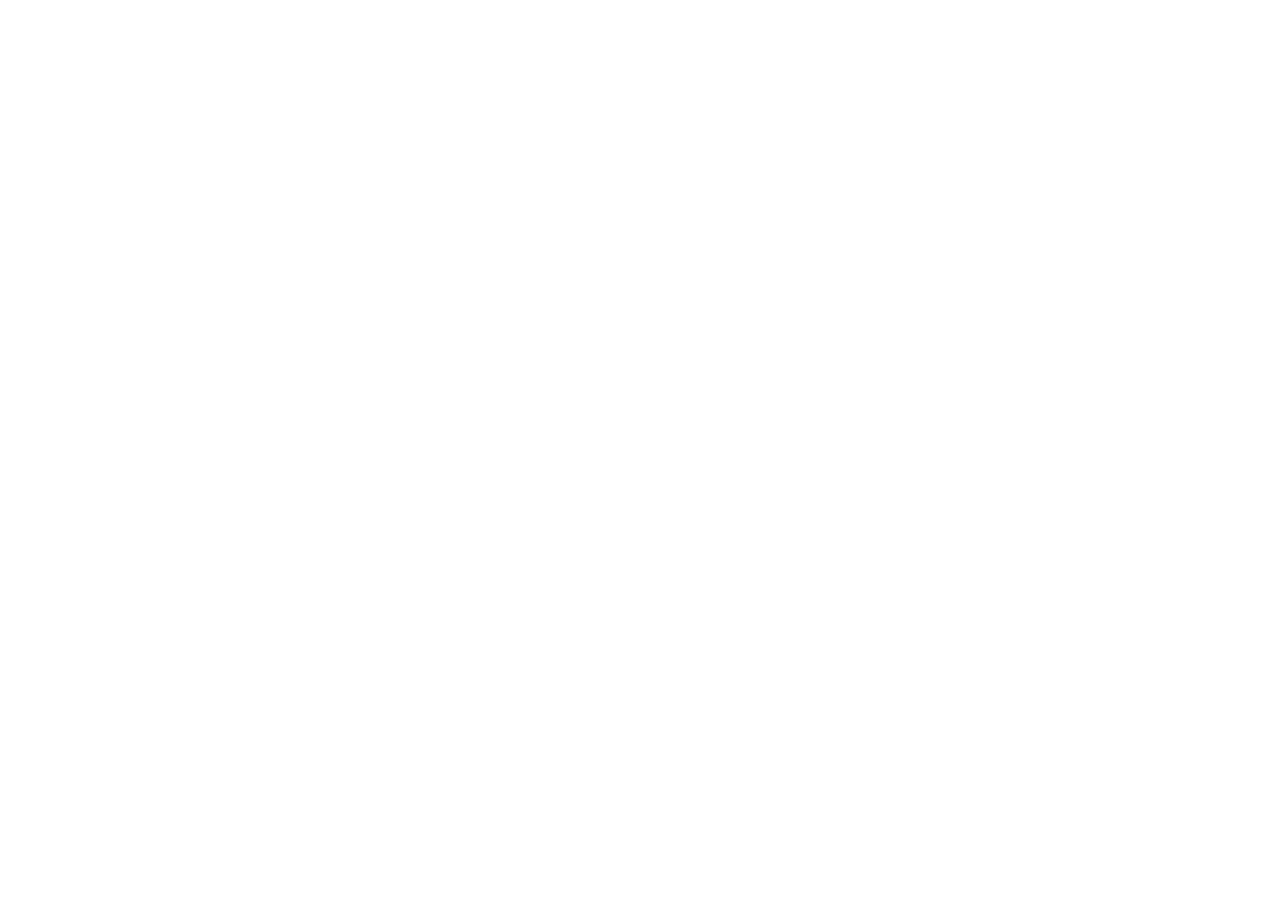
==== Checkout.html @ 34d2ce22 "Added all files" ====
<!DOCTYPE html>
<html lang="en">
<head>
    <meta charset="UTF-8">
    <meta name="viewport" content="width=device-width, initial-scale=1.0">
    <title>Order</title>
</head>
<body>
    
</body>
</html>
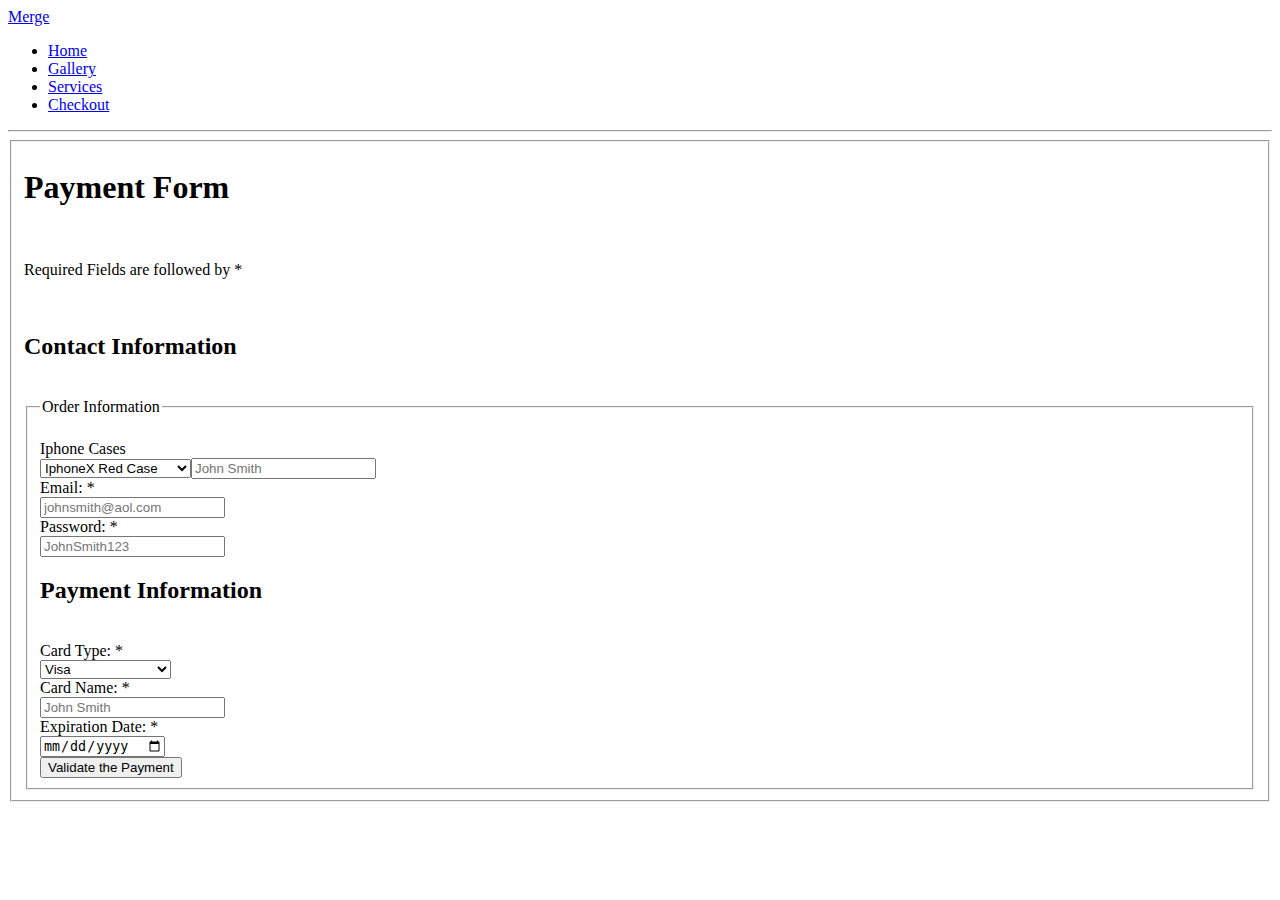
==== commit c711a152: "Update Checkout.html" ====
--- a/Checkout.html
+++ b/Checkout.html
@@ -3,9 +3,92 @@
 <head>
     <meta charset="UTF-8">
     <meta name="viewport" content="width=device-width, initial-scale=1.0">
-    <title>Order</title>
+    <title>Merge | Checkout</title>
+    <meta name="author" content="Alan Sanchez, Oliver Kuopus">
+    <meta name=”description” content="End of Unit Project">
+    <meta property=”og:image” content="">
+    <meta property=”og:description” content="Merge">
+    <meta property=”og:title” content="Merge Cases">
+    <link rel="stylesheet" type="text/css" href="./checkoutcss.css">
+    <link rel="shortcut icon" href="favicon.ico" type="image/x-icon">
+    
 </head>
 <body>
-    
+    <body>
+        <div class="navbar" >
+            <a class="mergelogo" href="#">Merge</a>
+        <div class="navbarlistitems">
+            <ul>
+                <li><a class="Home" href="#">Home</a></li>
+                <li><a class="Gallery" href="#">Gallery</a></li>
+                <li><a class="Services" href="#">Services</a></li>
+                <li><a class="Checkout" href="#">Checkout</a></li>
+            </ul>
+        </div>
+        </div>
+
+<hr>
+
+<fieldset>
+    <form style="font-family: Abduction2002;">
+        <h1>Payment Form</h1><br>
+        <p>Required Fields are followed by *</p><br>
+        <h2>Contact Information</h2><br>
+        <fieldset>
+            <legend>Order Information</legend><br>
+<label for="iphonecase">Iphone Cases</label> <br>
+            <select name="iphonecase" id="iphonecase"><br> 
+                <option value="iphonecasex1">IphoneX Red Case</option><br>
+                <option value="iphonecasex2">IphoneX Blue Case</option><br>
+                <option value="iphonecasex3">IphoneX White Case</option><br>
+                <option value="iphonecasex4">IphoneX Black Case</option><br>
+                <option value="iphonecasex5">IphoneX Pink Case</option><br>
+                <option value="iphonecase111">Iphone11 Red Case</option><br>
+                <option value="iphonecase112">Iphone11 Blue Case</option><br>
+                <option value="iphonecase113">Iphone11 White Case</option><br>
+                <option value="iphonecase114">Iphone11 Black Case</option><br>
+                <option value="iphonecase115">Iphone11 Pink Case</option><br>
+                <option value="iphonecase121">Iphone12 Red Case</option><br>
+                <option value="iphonecase122">Iphone12 Blue Case</option><br>
+                <option value="iphonecase123">Iphone12 White Case</option><br>
+                <option value="iphonecase124">Iphone12 Black Case</option><br>
+                <option value="iphonecase125">Iphone12 Pink Case</option><br>
+                <option value="iphonecase131">Iphone13 Red Case</option><br>
+                <option value="iphonecase132">Iphone13 Blue Case</option><br>
+                <option value="iphonecase133">Iphone13 White Case</option><br>
+                <option value="iphonecase134">Iphone13 Black Case</option><br>
+                <option value="iphonecase135">Iphone13 Pink Case</option><br>
+                <option value="iphonecase1141">Iphone14 Red Case</option><br>
+                <option value="iphonecase142">Iphone14 Blue Case</option><br>
+                <option value="iphonecase143">Iphone14 White Case</option><br>
+                <option value="iphonecase144">Iphone14 Black Case</option><br>
+                <option value="iphonecase145">Iphone14 Pink Case</option><br>
+
+        </fieldset> <br>
+        <br>
+        <br><label for="name" >Name: *</label><br>
+        <input type="text" name="name" id="name" placeholder="John Smith"><br>
+        <label for="email" >Email: *</label><br>
+        <input type="mail" name="email" id="email" placeholder="johnsmith@aol.com"><br>
+        <label for="password" >Password: *</label><br>
+        <input type="password" name="password" id="password" placeholder="JohnSmith123"><br>
+        <h2>Payment Information</h2><br>
+        <label for="card">Card Type: *</label><br>
+        <select name="card" id="card"><br>
+        <option value="visa">Visa</option><br>
+        <option value="MasterCard">MasterCard</option><br>
+        <option value="CapitalOne">Capital One</option><br>
+        <option value="Amex">American Express</option><br>
+    </select><br>
+        <label for="CardName">Card Name: *</label><br>
+        <input type="text" name="CardName" id="CardName" placeholder="John Smith"><br>
+        <label for="expiration">Expiration Date: *</label><br>
+        <input type="date" id="expiration" name="expiration"><br>
+    <div class="buttoncenter">
+        <button type="submit">Validate the Payment</button><br>
+    </div>
+    </form>
+    </fieldset>
+
 </body>
-</html>+</html>
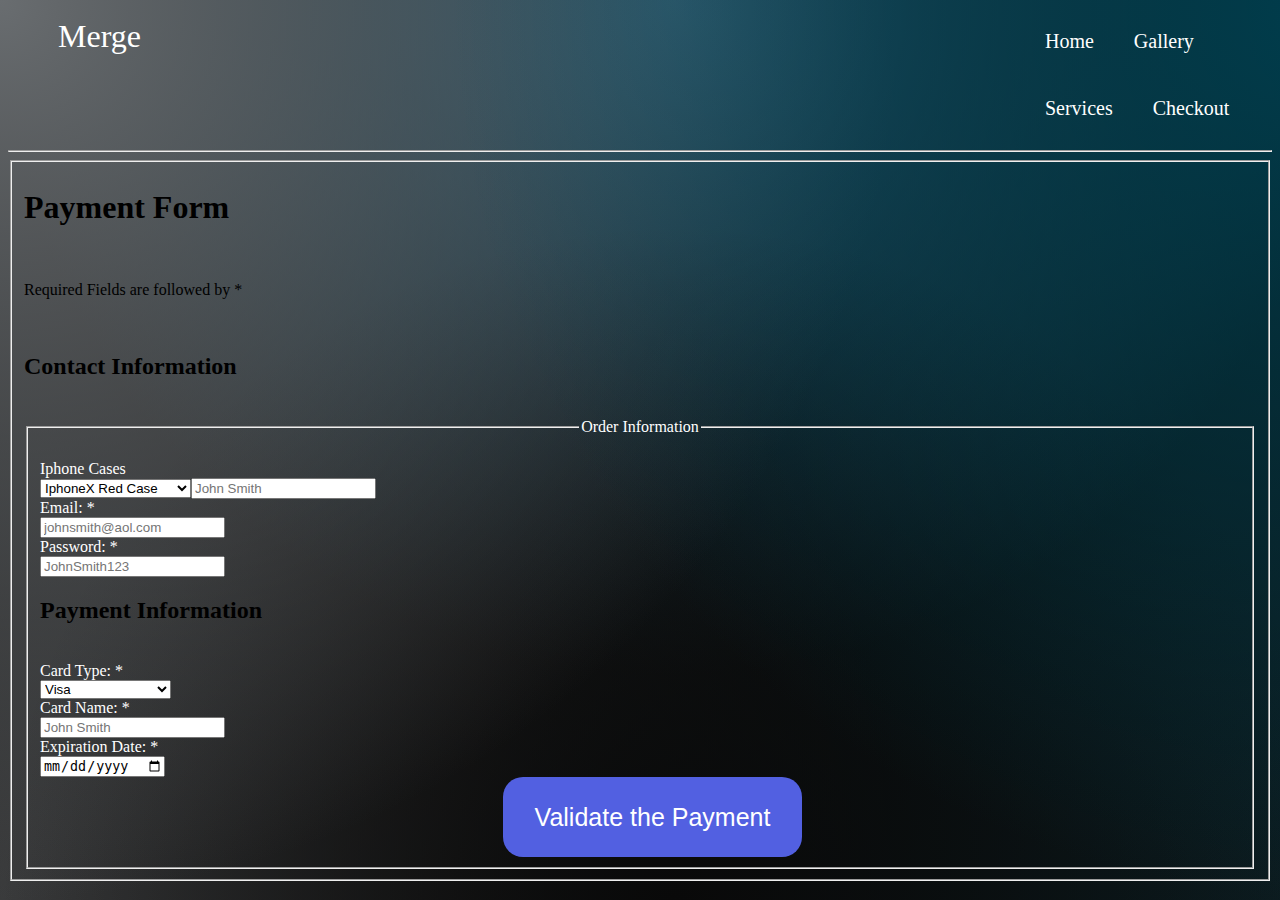
==== commit 550dd048: "Update Checkout.html" ====
--- a/Checkout.html
+++ b/Checkout.html
@@ -9,23 +9,22 @@
     <meta property=”og:image” content="">
     <meta property=”og:description” content="Merge">
     <meta property=”og:title” content="Merge Cases">
-    <link rel="stylesheet" type="text/css" href="./checkoutcss.css">
+    <link rel="stylesheet" type="text/css" href="./checkout.css">
     <link rel="shortcut icon" href="favicon.ico" type="image/x-icon">
     
 </head>
 <body>
-    <body>
-        <div class="navbar" >
-            <a class="mergelogo" href="#">Merge</a>
-        <div class="navbarlistitems">
-            <ul>
-                <li><a class="Home" href="#">Home</a></li>
-                <li><a class="Gallery" href="#">Gallery</a></li>
-                <li><a class="Services" href="#">Services</a></li>
-                <li><a class="Checkout" href="#">Checkout</a></li>
-            </ul>
-        </div>
-        </div>
+<div class="navbar" >
+    <a class="mergelogo" href="#">Merge</a>
+<div class="navbarlistitems">
+    <ul>
+        <li><a class="Home" href="./index.html">Home</a></li>
+        <li><a class="Gallery" href="./Gallery.html">Gallery</a></li>
+        <li><a class="Services" href="./">Services</a></li>
+        <li><a class="Checkout" href="./Checkout.html">Checkout</a></li>
+    </ul>
+</div>
+</div>
 
 <hr>
 
--- a/checkout.css
+++ b/checkout.css
@@ -0,0 +1,105 @@
+.Home{
+
+    font-family: Infact;
+    color: rgb(255, 255, 255); 
+    font-size: 20px;
+    
+}
+.Gallery{
+
+    font-family: Infact;
+    color: rgb(255, 255, 255); 
+    font-size: 20px;
+    
+}
+.Services{
+
+    font-family: Infact; 
+    color: rgb(255, 255, 255); 
+    font-size: 20px;
+}
+.Checkout{
+
+    font-family: Infact;
+    color: rgb(255, 255, 255); 
+    font-size: 20px;
+}
+
+.mergelogo{
+    color: white;
+    font-size: xx-large;
+    text-decoration: none;
+    padding-top: 10px;
+    padding-left: 50px;
+    padding-right: 880px;
+}
+
+body{
+    font-family: Georgia, 'Times New Roman', Times, serif;
+    background-color: #090909;
+    background-image: url("data:image/svg+xml,%3Csvg xmlns='http://www.w3.org/2000/svg' width='100%25' height='100%25' viewBox='0 0 1200 800'%3E%3Cdefs%3E%3CradialGradient id='a' cx='0' cy='800' r='800' gradientUnits='userSpaceOnUse'%3E%3Cstop offset='0' stop-color='%233a3b3c'/%3E%3Cstop offset='1' stop-color='%233a3b3c' stop-opacity='0'/%3E%3C/radialGradient%3E%3CradialGradient id='b' cx='1200' cy='800' r='800' gradientUnits='userSpaceOnUse'%3E%3Cstop offset='0' stop-color='%230c1f24'/%3E%3Cstop offset='1' stop-color='%230c1f24' stop-opacity='0'/%3E%3C/radialGradient%3E%3CradialGradient id='c' cx='600' cy='0' r='600' gradientUnits='userSpaceOnUse'%3E%3Cstop offset='0' stop-color='%23245870'/%3E%3Cstop offset='1' stop-color='%23245870' stop-opacity='0'/%3E%3C/radialGradient%3E%3CradialGradient id='d' cx='600' cy='800' r='600' gradientUnits='userSpaceOnUse'%3E%3Cstop offset='0' stop-color='%23090909'/%3E%3Cstop offset='1' stop-color='%23090909' stop-opacity='0'/%3E%3C/radialGradient%3E%3CradialGradient id='e' cx='0' cy='0' r='800' gradientUnits='userSpaceOnUse'%3E%3Cstop offset='0' stop-color='%23696D70'/%3E%3Cstop offset='1' stop-color='%23696D70' stop-opacity='0'/%3E%3C/radialGradient%3E%3CradialGradient id='f' cx='1200' cy='0' r='800' gradientUnits='userSpaceOnUse'%3E%3Cstop offset='0' stop-color='%23003F4F'/%3E%3Cstop offset='1' stop-color='%23003F4F' stop-opacity='0'/%3E%3C/radialGradient%3E%3C/defs%3E%3Crect fill='url(%23a)' width='1200' height='800'/%3E%3Crect fill='url(%23b)' width='1200' height='800'/%3E%3Crect fill='url(%23c)' width='1200' height='800'/%3E%3Crect fill='url(%23d)' width='1200' height='800'/%3E%3Crect fill='url(%23e)' width='1200' height='800'/%3E%3Crect fill='url(%23f)' width='1200' height='800'/%3E%3C/svg%3E");
+    background-attachment: fixed;
+    background-size: cover;
+}
+
+li{
+    display: inline;
+    float: left;
+}
+
+li a {
+    display: block;
+    color: white;
+    text-align: center;
+    padding: 22px 16px 22px 24px;
+    text-decoration: none;
+  }
+
+li a:hover {
+    background-color: rgb(196, 196, 196);
+    border-radius: 20px;
+    transition: background-color .5s;
+    color: black;
+  }
+
+ul {
+    list-style-type: none;
+    margin: 0;
+    padding: 0;
+    overflow: hidden;
+  }
+
+.navbar{
+    display: flex;
+    flex-direction: row;
+    vertical-align: middle;
+  }
+
+label {
+    color: white;
+    text-align: center;
+}
+
+legend{
+    color: white;
+    text-align: center;
+}
+
+button {
+    background-color: rgb(82, 96, 225);
+    box-sizing: border-box;
+    color: white;
+    padding: 15px 32px 15px 32px;
+    text-decoration: none;
+    display: inline-block;
+    font-size: 25px;
+    height: 80px;
+    border-radius: 20px;
+    border: none;
+
+}
+
+.buttoncenter{
+    text-align-last: center;
+    padding-left: 25px;
+}
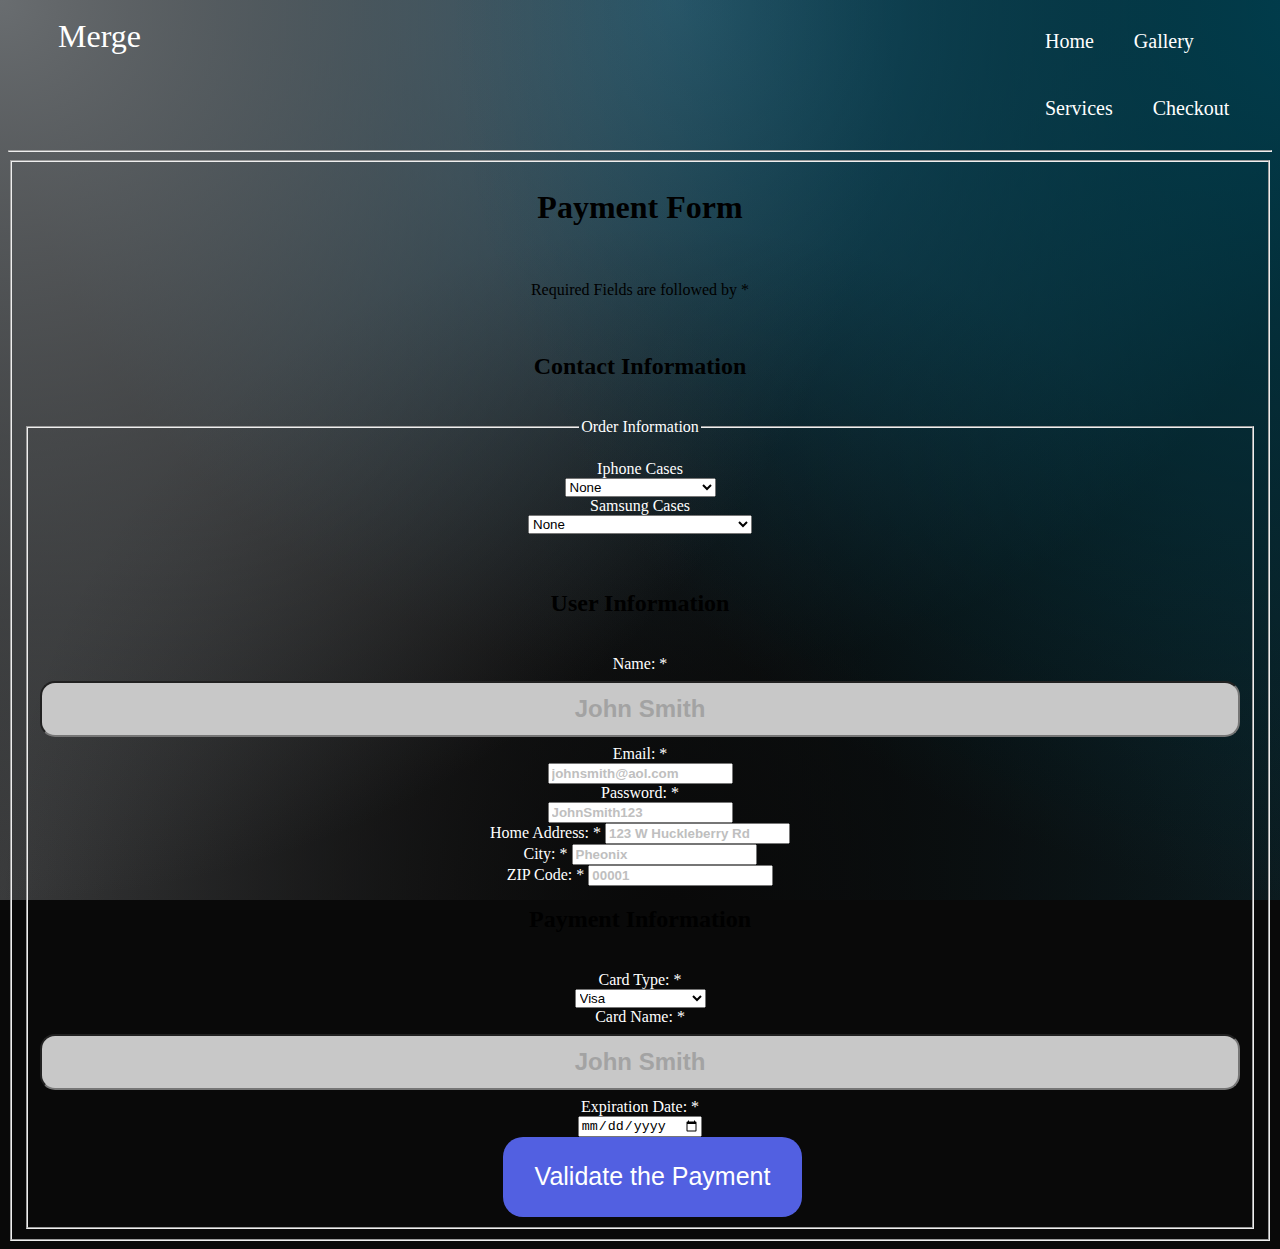
==== commit c0bb198c: "Update Checkout.html" ====
--- a/Checkout.html
+++ b/Checkout.html
@@ -10,17 +10,18 @@
     <meta property=”og:description” content="Merge">
     <meta property=”og:title” content="Merge Cases">
     <link rel="stylesheet" type="text/css" href="./checkout.css">
+    <link rel="stylesheet" type="text/css" href="./homepage.css">
     <link rel="shortcut icon" href="favicon.ico" type="image/x-icon">
     
 </head>
 <body>
 <div class="navbar" >
-    <a class="mergelogo" href="#">Merge</a>
+    <a class="mergelogo" href="./index.html">Merge</a>
 <div class="navbarlistitems">
     <ul>
         <li><a class="Home" href="./index.html">Home</a></li>
         <li><a class="Gallery" href="./Gallery.html">Gallery</a></li>
-        <li><a class="Services" href="./">Services</a></li>
+        <li><a class="Services" href="./services.html">Services</a></li>
         <li><a class="Checkout" href="./Checkout.html">Checkout</a></li>
     </ul>
 </div>
@@ -29,14 +30,15 @@
 <hr>
 
 <fieldset>
-    <form style="font-family: Abduction2002;">
+    <form>
         <h1>Payment Form</h1><br>
         <p>Required Fields are followed by *</p><br>
         <h2>Contact Information</h2><br>
         <fieldset>
             <legend>Order Information</legend><br>
-<label for="iphonecase">Iphone Cases</label> <br>
+            <label for="iphonecase">Iphone Cases</label> <br>
             <select name="iphonecase" id="iphonecase"><br> 
+                <option value="iphonecasenone">None</option>
                 <option value="iphonecasex1">IphoneX Red Case</option><br>
                 <option value="iphonecasex2">IphoneX Blue Case</option><br>
                 <option value="iphonecasex3">IphoneX White Case</option><br>
@@ -62,15 +64,48 @@
                 <option value="iphonecase143">Iphone14 White Case</option><br>
                 <option value="iphonecase144">Iphone14 Black Case</option><br>
                 <option value="iphonecase145">Iphone14 Pink Case</option><br>
-
-        </fieldset> <br>
+                <br>
+        </select><br>
+    <label for="samsungcase">Samsung Cases</label> <br>
+    <select name="samsungcase" id="samsungcase"><br> 
+        <option value="Sansungcasenone">None</option>
+        <option value="SamsungGalaxyS201">Samsung Galaxy S20 Red Case</option><br>
+        <option value="SamsungGalaxyS202">Samsung Galaxy S20 Blue Case</option><br>
+        <option value="SamsungGalaxyS203">Samsung Galaxy S20 White Case</option><br>
+        <option value="SamsungGalaxyS204">Samsung Galaxy S20 Black Case</option><br>
+        <option value="SamsungGalaxyS205">Samsung Galaxy S20 Pink Case</option><br>
+        <option value="SamsungGalaxyS211">Samsung Galaxy S21 Red Case</option><br>
+        <option value="SamsungGalaxyS212">Samsung Galaxy S21 Blue Case</option><br>
+        <option value="SamsungGalaxyS213">Samsung Galaxy S21 White Case</option><br>
+        <option value="SamsungGalaxyS214">Samsung Galaxy S21 Black Case</option><br>
+        <option value="SamsungGalaxyS215">Samsung Galaxy S21 Pink Case</option><br>
+        <option value="SamsungGalaxyS221">Samsung Galaxy S22 Red Case</option><br>
+        <option value="SamsungGalaxyS222">Samsung Galaxy S22 Blue Case</option><br>
+        <option value="SamsungGalaxyS223">Samsung Galaxy S22 White Case</option><br>
+        <option value="SamsungGalaxyS224">Samsung Galaxy S22 Black Case</option><br>
+        <option value="SamsungGalaxyS225">Samsung Galaxy S22 Pink Case</option><br>
+        <option value="SamsungGalaxyS231">Samsung Galaxy S23 Red Case</option><br>
+        <option value="SamsungGalaxyS232">Samsung Galaxy S23 Blue Case</option><br>
+        <option value="SamsungGalaxyS233">Samsung Galaxy S23 White Case</option><br>
+        <option value="SamsungGalaxyS234">Samsung Galaxy S23 Black Case</option><br>
+        <option value="SamsungGalaxyS235">Samsung Galaxy S203Pink Case</option><br>
         <br>
+    </select><br>
+        <br>
+        <br>
+        <h2>User Information</h2>
         <br><label for="name" >Name: *</label><br>
         <input type="text" name="name" id="name" placeholder="John Smith"><br>
         <label for="email" >Email: *</label><br>
         <input type="mail" name="email" id="email" placeholder="johnsmith@aol.com"><br>
         <label for="password" >Password: *</label><br>
         <input type="password" name="password" id="password" placeholder="JohnSmith123"><br>
+        <label for="address">Home Address: *</label>
+        <input type="address" name="address" id="address" placeholder="123 W Huckleberry Rd"><br>
+        <label for="city">City: *</label>
+        <input type="city" name="city" id="city" placeholder="Pheonix"><br>
+        <label for="zipcode">ZIP Code: *</label>
+        <input type="zipcode" name="zipcode" id="zipcode" placeholder="00001"><br>
         <h2>Payment Information</h2><br>
         <label for="card">Card Type: *</label><br>
         <select name="card" id="card"><br>
--- a/checkout.css
+++ b/checkout.css
@@ -103,3 +103,7 @@
     text-align-last: center;
     padding-left: 25px;
 }
+
+fieldset{
+    text-align: center;
+}
--- a/homepage.css
+++ b/homepage.css
@@ -0,0 +1,485 @@
+
+.header-h1{
+    width: 153px;
+    height: 33px;
+    padding: 15px 16px 0px 24px;
+    
+}
+
+.header-h1-link{
+    position: relative;
+    top: 0;
+    left: 0;
+}
+
+.Home{
+
+    font-family: Infact;
+    color: rgb(255, 255, 255); 
+    font-size: 20px;
+    
+}
+.Gallery{
+
+    font-family: Infact;
+    color: rgb(255, 255, 255); 
+    font-size: 20px;
+    
+}
+.Services{
+
+    font-family: Infact; 
+    color: rgb(255, 255, 255); 
+    font-size: 20px;
+}
+.Checkout{
+
+    font-family: Infact;
+    color: rgb(255, 255, 255); 
+    font-size: 20px;
+}
+
+
+
+.WhatClass{
+    size: 80px;
+    color: rgb(255, 255, 255);
+
+}
+
+.WhereClass{
+    size: 25px;
+    color: rgb(255, 255, 255);
+
+}
+
+.mergelogo{
+    color: white;
+    font-size: xx-large;
+    text-decoration: none;
+    padding-top: 10px;
+    padding-left: 50px;
+    padding-right: 880px;
+}
+
+body{
+    font-family: Georgia, 'Times New Roman', Times, serif;
+    background-color: #090909;
+    background-image: url("data:image/svg+xml,%3Csvg xmlns='http://www.w3.org/2000/svg' width='100%25' height='100%25' viewBox='0 0 1200 800'%3E%3Cdefs%3E%3CradialGradient id='a' cx='0' cy='800' r='800' gradientUnits='userSpaceOnUse'%3E%3Cstop offset='0' stop-color='%233a3b3c'/%3E%3Cstop offset='1' stop-color='%233a3b3c' stop-opacity='0'/%3E%3C/radialGradient%3E%3CradialGradient id='b' cx='1200' cy='800' r='800' gradientUnits='userSpaceOnUse'%3E%3Cstop offset='0' stop-color='%230c1f24'/%3E%3Cstop offset='1' stop-color='%230c1f24' stop-opacity='0'/%3E%3C/radialGradient%3E%3CradialGradient id='c' cx='600' cy='0' r='600' gradientUnits='userSpaceOnUse'%3E%3Cstop offset='0' stop-color='%23245870'/%3E%3Cstop offset='1' stop-color='%23245870' stop-opacity='0'/%3E%3C/radialGradient%3E%3CradialGradient id='d' cx='600' cy='800' r='600' gradientUnits='userSpaceOnUse'%3E%3Cstop offset='0' stop-color='%23090909'/%3E%3Cstop offset='1' stop-color='%23090909' stop-opacity='0'/%3E%3C/radialGradient%3E%3CradialGradient id='e' cx='0' cy='0' r='800' gradientUnits='userSpaceOnUse'%3E%3Cstop offset='0' stop-color='%23696D70'/%3E%3Cstop offset='1' stop-color='%23696D70' stop-opacity='0'/%3E%3C/radialGradient%3E%3CradialGradient id='f' cx='1200' cy='0' r='800' gradientUnits='userSpaceOnUse'%3E%3Cstop offset='0' stop-color='%23003F4F'/%3E%3Cstop offset='1' stop-color='%23003F4F' stop-opacity='0'/%3E%3C/radialGradient%3E%3C/defs%3E%3Crect fill='url(%23a)' width='1200' height='800'/%3E%3Crect fill='url(%23b)' width='1200' height='800'/%3E%3Crect fill='url(%23c)' width='1200' height='800'/%3E%3Crect fill='url(%23d)' width='1200' height='800'/%3E%3Crect fill='url(%23e)' width='1200' height='800'/%3E%3Crect fill='url(%23f)' width='1200' height='800'/%3E%3C/svg%3E");
+    background-attachment: fixed;
+    background-size: cover;
+}
+
+@font-face{
+    font-family: Infact;
+    src: url(./fonts/AntipastoPro-Bold_trial.ttf);
+}
+
+li{
+    display: inline;
+    float: left;
+}
+
+li a {
+    display: block;
+    color: white;
+    text-align: center;
+    padding: 22px 16px 22px 24px;
+    text-decoration: none;
+  }
+
+li a:hover {
+    background-color: rgb(196, 196, 196);
+    border-radius: 20px;
+    transition: background-color .5s;
+    color: black;
+  }
+
+ul {
+    list-style-type: none;
+    margin: 0;
+    padding: 0;
+    overflow: hidden;
+  }
+
+.navbar{
+    display: flex;
+    flex-direction: row;
+    vertical-align: middle;
+  }
+
+.footer{
+	/* top right bottom left*/
+	/* padding: 300px 288px 8px 16px; */
+    color: white;
+    }
+
+input[type=text] {
+        width: 100%;
+        padding: 12px 20px;
+        margin: 8px 0;
+        box-sizing: border-box;
+        background-color: #c8c8c8;
+        border-radius: 15px;
+        font-size: x-large;
+        text-align: center;
+        /* display: inline-block; */
+ }
+
+input::placeholder{
+    color: gray;
+    font-weight: bold;
+    opacity: 0.5;
+}
+
+.button {
+        background-color: rgb(82, 96, 225);
+        box-sizing: border-box;
+        color: white;
+        padding: 15px 32px 15px 32px;
+        text-decoration: none;
+        display: inline-block;
+        font-size: 25px;
+        height: 80px;
+        border-radius: 20px;
+
+      }
+
+label{
+    font-family: Infact;
+}
+
+.searchbars{
+    display: flex;
+    flex-direction: row;
+    width: 1200px;
+    height: 80px;
+    margin: auto;
+}
+
+.mainsearch{
+    padding-top: 60px;
+}
+
+.border-bottom{
+    /* padding-top: 300px; */
+    border-top: 0.5px thin rgb(255, 255, 255);
+
+}
+
+h5{
+    font-family: Arial, Helvetica, sans-serif;
+    font-size: larger;
+    color: white;
+}
+
+.Mainjoblinks{
+    font-family: Arial, Helvetica, sans-serif;
+    font-size: Larger;
+    color:rgb(105, 220, 248);
+
+}
+
+.mainjobsearch{
+    text-align: center;
+    /* display: inline-block; */
+    /* display: flex;
+    flex-direction: row;
+    vertical-align: middle; */
+}
+
+.navbar-header{
+    border-top: 0.3px thin rgb(255, 255, 255);
+}
+
+
+.containerStyle {
+    width: 100%;
+    background-image: url(longhorizontaltest.jpg);
+    background-size: contain;
+    background-position: top center;
+    padding-top: 10px;
+    padding-bottom: 30px;
+    box-shadow: 0 8px 16px 0 #ffffff33;
+    transition: 0.3s; 
+    border: none;
+}
+
+.containerStyle:hover{
+    box-shadow: 0 16px 32px 0 #0062ff33;
+}
+
+
+.h1test{
+    color: white;
+    padding-left: 30px;
+    text-align-last: center;
+    font-family: Arial, Helvetica, sans-serif;
+    font-size: xx-large;
+}
+
+.h4test{
+    color: white;
+    text-align-last: center;
+    font-family: Arial, Helvetica, sans-serif;
+    font-size: large;
+}
+
+.buttontest{
+    color: white;
+    background-color:  rgb(82, 96, 225);
+    border: none;
+    text-decoration: none;
+    font-size: 25px;
+    height: 80px;
+    border-radius: 10px;
+    cursor: pointer;
+    padding: 8px 16px;
+
+}
+
+.h1test2{
+    color: white;
+    padding: 16px 30px;
+    text-align-last: center;
+    font-family: Arial, Helvetica, sans-serif;
+    font-size: xx-large;
+}
+
+.h4test2{
+    color: white;
+    text-align-last: center;
+    font-family: Arial, Helvetica, sans-serif;
+    font-size: x-large;
+    padding-left: 40px;
+}
+
+.buttontest2{
+    color: white;
+    background-color:  rgb(82, 96, 225);
+    border: none;
+    text-decoration: none;
+    font-size: 25px;
+    height: 80px;
+    border-radius: 10px;
+    cursor: pointer;
+    padding: 8px 16px;
+
+}
+
+.containerStyle2 {
+    width: 100%;
+    background-image: url(longhorizontaltest.jpg);
+    background-size: contain;
+    background-position: top center;
+    padding-top: 45px;
+    padding-bottom: 45px;
+    box-shadow: 0 8px 16px 0 #ffffff33;
+    transition: 0.3s; 
+    border: none;
+}
+.footerinfo{
+    text-align: center;
+    color: lightblue;
+}
+
+.footercopy{
+    text-align: right;
+}
+
+.buttontest:hover{
+    background-color: rgb(41, 48, 111);
+    transition: background-color .2s;
+}
+
+.buttontestcenter{
+    text-align-last: center;
+    padding-left: 25px;
+}
+
+.buttontestcenter2{
+    text-align-last: center;
+    padding-left: 40px;
+}
+
+
+
+.smallfooter{
+    padding: 16px 32px;
+    background-color: rgb(175, 175, 175);
+}
+
+.h3testfooter{
+    color: rgb(0, 0, 0);
+    text-align-last: center;
+    font-family: Arial, Helvetica, sans-serif;
+    font-size: medium;
+}
+
+.hreftestfooter{
+    color:  rgb(82, 96, 225);
+    text-align-last: center;
+    font-family: Arial, Helvetica, sans-serif;
+    font-size: small;
+    font-weight: bold;
+}
+
+.mainjobarea{
+    padding-top: 25px;
+}
+
+.mainjobareatitle{
+    color: white;
+    text-align: center;
+    font-family: Arial, Helvetica, sans-serif;
+    font-size: xx-large;
+    font-weight: bolder;
+    
+}
+
+.container{
+    color: white;
+    text-align: center;
+    font-size: small;
+  }
+
+  .card {
+    /* Add shadows to create the "card" effect */
+
+    /* display: flex;
+    text-align: left;
+    flex-direction: row; */
+
+    display: flex;
+    flex-direction: column;
+    justify-content: center;
+    align-items: center;
+    padding-left: 20px;
+    padding-right: 20px;
+  }
+
+  .arrange {
+    display: flex;
+    flex-direction: row;
+    justify-content: center;
+    align-items: center;
+  }
+
+.mainjobareaborder{
+    border-top: 0.5px thin rgb(255, 255, 255);
+    margin-top: 25px;
+    margin-bottom: 5px;
+}
+
+.navbar-header{
+    border-top: 0.3px thin rgb(255, 255, 255);
+    margin-bottom: 10px;
+}
+
+
+
+
+
+/* 400 lines of code woooo */
+
+.FAQmaintitle{
+    font-weight: bolder;
+    text-align: center;
+    color: white;
+    font-family: infact;
+    font-size: 50px;
+}
+
+.joblink{
+    color: white;
+    font-family: Arial, Helvetica, sans-serif;
+    font-size: x-large;
+    font-weight: bolder;
+    text-decoration: none;
+
+}
+
+.fblalargeborder{
+    border: none;
+    border-radius: 50px;
+}
+
+.fblajobtextcontainer{
+    color: white;
+    display: flex;
+    flex-wrap: wrap;
+    align-content: end;
+    justify-content: end;
+    text-align: center;
+    padding-bottom: 100px;
+}
+
+.fblaimage{
+padding: 10px;
+padding-left: 50px;
+display: flex;
+}
+
+.fblajobintershipinfo{
+    display: flex;
+}
+
+.fblalink{
+    color: lightblue;
+    text-decoration: double;
+    font-size: larger;
+}
+
+.fblatext{
+    font-size: x-large;
+}
+
+
+.readystartedtextalign{
+    text-align: center;
+    font-family: Arial, Helvetica, sans-serif;
+}
+
+.readystartedtext{
+    color: white;
+}
+
+.readystarted{
+    padding: 15px 32px;
+    background-color: rgb(54, 54, 54);
+}
+
+.reasonsborderstyle{
+    color: rgb(54, 54, 54);
+    /* 500 Lines of Code */
+    width: 1150px;
+    size: 10;
+}
+
+.reasonstextalign{
+    color: white;
+    text-align: center;
+}
+
+
+
+/* width */
+::-webkit-scrollbar {
+    width: 15px;
+  }
+  
+  /* Track */
+  ::-webkit-scrollbar-track {
+    background: #505050;
+  }
+  
+  /* Handle */
+  ::-webkit-scrollbar-thumb {
+    background: #748cc5;
+  }
+  
+  /* Handle on hover */
+  ::-webkit-scrollbar-thumb:hover {
+    background: #6163e2;
+  }
+  
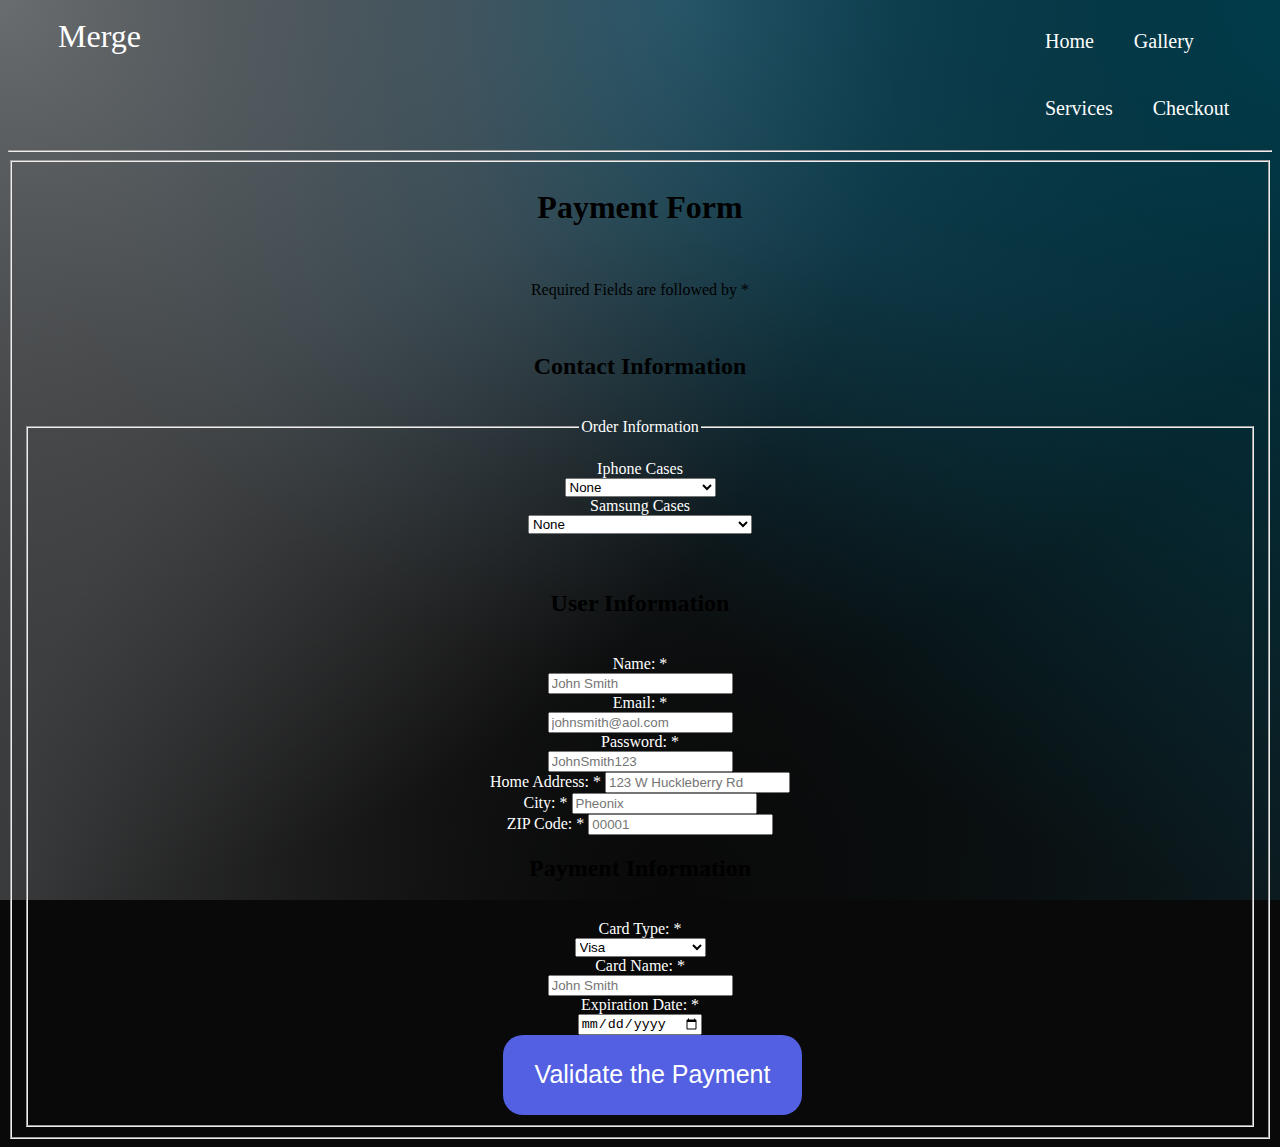
==== commit 0b2ed999: "Update Checkout.html" ====
--- a/Checkout.html
+++ b/Checkout.html
@@ -10,7 +10,6 @@
     <meta property=”og:description” content="Merge">
     <meta property=”og:title” content="Merge Cases">
     <link rel="stylesheet" type="text/css" href="./checkout.css">
-    <link rel="stylesheet" type="text/css" href="./homepage.css">
     <link rel="shortcut icon" href="favicon.ico" type="image/x-icon">
     
 </head>
